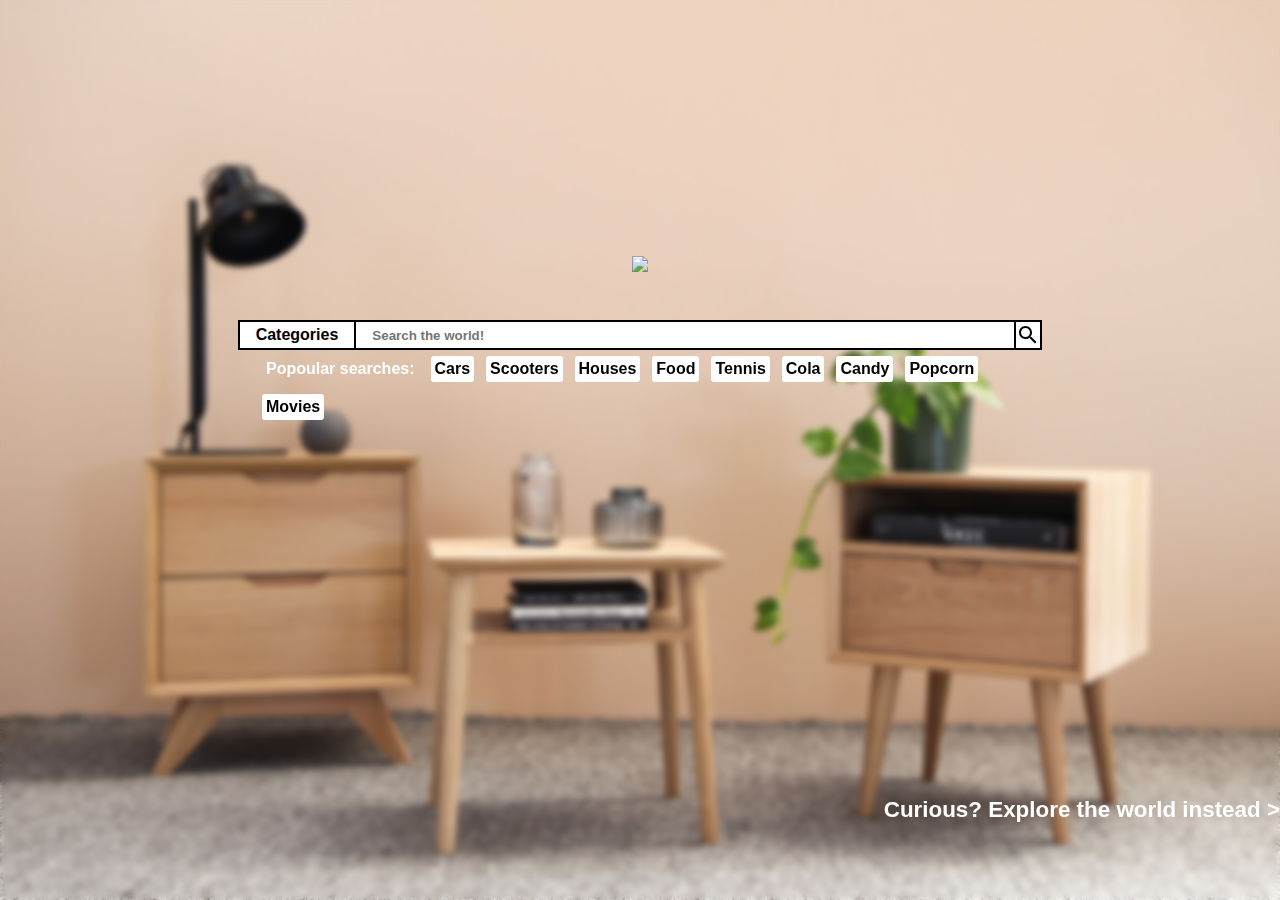
==== index.html @ 3ea2e5b1 "Fixed layout problems for mobile, also removed autosuggestions for my input fields" ====
<!DOCTYPE html>
<html lang="en" id="html">
	<meta charset="UTF-8">
	<title>Page Title</title>
	<meta name="viewport" content="width=device-width,initial-scale=1">
	<link rel="stylesheet" href="css/style.css">
	<style>
	</style>
	<script>
	</script>
	<body id="body">
		<span id="cover"></span>
		<main id="main">
			<img id="front_logo" src="img/logo.png">
			<div id="searcharea">
				<h4 id="categories">Categories</h4>
				<input autocomplete="off" id="searchbar" placeholder="Search the world!">
				<img id="search_btn" src="img/search_black_24dp.svg">
			</div>
			<div id="search_hints">
				<a>Popoular searches:</a>
				<a href="javascript: search('cars')">Cars</a>
				<a href="javascript: search('scooters')">Scooters</a>
				<a href="javascript: search('houses')">Houses</a>
				<a href="javascript: search('food')">Food</a>
				<a href="javascript: search('tennis')">Tennis</a>
				<a href="javascript: search('cola')">Cola</a>
				<a href="javascript: search('candy')">Candy</a>
				<a href="javascript: search('popcorn')">Popcorn</a>
				<a href="javascript: search('movies')">Movies</a>
			</div>
		</main>
		<footer>
			<h2 id="explore_text">Curious? Explore the world instead ></h2>
		</footer>
	</body>
	<script>
		function map(input, input_start, input_end, output_start, output_end) {
			return output_start + ((output_end - output_start) / (input_end - input_start)) * (input - input_start);
		}

		explore_text = document.getElementById("explore_text");
		cover = document.getElementById("cover");
		searchbar = document.getElementById("searchbar");
		search_btn = document.getElementById("search_btn");

		explore_text.addEventListener("click", event => {
			cover.className = ""; // this will remove any classes and therefore drag cover into the viewport
			setTimeout(function() {
				window.location.href = "/explore";
			}, 500) // this function will be executed 500ms later
		});

		function search_href() {
			val = searchbar.value;
			search(val);
		}
		function search(val) {
			cover.className = ""; // this will remove any classes and therefore drag cover into the viewport
			setTimeout(function() {
				window.location.href = "/search#q=" + val;
			}, 500) // this function will be executed 500ms later
		}

		searchbar.addEventListener("keypress", event => {
			if (event.key === 'Enter') {
				search_href();
			}
		});

		search_btn.addEventListener("click", event => {
			search_href();
		});
		window.onload = function(){
			cover.className = "";
			cover.classList.add("uncover_right");
			setTimeout(function() {
				// when animation is done, we reset by moving our cover above the viewport and back to the left
				cover.className="";
				cover.classList.add("temp_hide");
				cover.classList.add("uncover_left");
			}, 500);
		}

	</script>
</html>
---- css/style.css ----
/* Hide scrollbar for Chrome, Safari and Opera */
*::-webkit-scrollbar {
  display: none;
}

/* Hide scrollbar for IE, Edge and Firefox */
* {
  -ms-overflow-style: none;  /* IE and Edge */
  scrollbar-width: none;  /* Firefox */
}

* {
	margin: 0;
	font-family: Inter, Helvetica, sans-serif;
	font-weight: bold;
}
body {
	width: 100%;
	height: 100vh;
	display: flex;
	flex-direction: row;
	background-image: url("../img/background.jpeg");
	background-repeat: no-repeat;
	background-position: center;
	background-size: cover;
}
body:before {
	content: "";
	position: absolute;
	width : 100%;
	height: 100%;
	background: inherit;
	z-index: -1;

	filter        : blur(3px);
	-moz-filter   : blur(3px);
	-webkit-filter: blur(3px);
	-o-filter     : blur(3px);

	transition        : all 2s linear;
	-moz-transition   : all 2s linear;
	-webkit-transition: all 2s linear;
	-o-transition     : all 2s linear;
}
#info_holder {
	z-index: 100;
	position: fixed;
	width: 100%;
	height: 100%;
	top: 0;
	left: 0;
	right: 0;
	bottom: 0;
	transition: all .3s;
	-o-transition: all .3s;
	-moz-transition: all .3s;
	-webkit-transition: all .3s;
}
#info_holder > * {
	position: absolute;
	display: block;
	transition: all .3s;
	-o-transition: all .3s;
	-moz-transition: all .3s;
	-webkit-transition: all .3s;
}
#cover {
	position: fixed;
	width: 100vw;
	height: 100vh;
	z-index: 999;
	background: rgb(255,255,255);
	/* background: linear-gradient(180deg, rgba(255,255,255,1) 50%, rgba(255,255,255,0) 100%); */
	right: 100vw;
}
header {
	position: fixed;
	top: 0;
	width: 100vw;
	z-index: 2;
	display: inline-flex;
	flex-direction: row;
	padding: 1rem;
	background: rgba(0, 0, 0, 0.4);
}
header > img {
	width: 10vw;
}
#nav-sort {
	width: 20vw;
	margin: 1rem;
	padding-top: 1rem;
	margin-top: 5rem;

	border: 3px solid white;
	border-radius: 3px;
	background: rgba(255, 255, 255, 0.8);
}
#nav-sort * {
	text-align: center;
}
#nav-sort > *:first-child {
	/* This will always be the title */
	margin-right: 10%;
	margin-left: 10%;
	margin-bottom: 1rem;
	padding: 0.5rem;

	border: 3px solid black;
	border-radius: 3px;
	background: rgba(255, 255, 255, 0.8);
}
#nav-sort > ul {
	list-style: none;
	padding-inline-start: 0; /* In order to compensate for default padding on inline start */
}
#nav-sort > ul > li {
	margin-bottom: 1rem;
	border: 3px solid white;
	border-radius: 3px;
	background: rgba(255, 255, 255, 1);
	margin-right: 10%;
	margin-left: 10%;
	transition: all 0.5s;
	transition-timing-function: ease-in-out;
	cursor: pointer;
}
#nav-sort > ul > li.active {
	background: black;
	border: 3px solid black;
	color: white;
}
#main {
	position: fixed;
	top: 0;
	width: 100%;
	height: 100vh;
	display: flex;
	flex-direction: column;
	align-items: center;
}
#main-search {
	width: 100vw;
	display: grid;
	grid-template-columns: repeat(1, 1fr);
	grid-row-gap: 1rem;
	grid-column-gap: 1rem;
	overflow-x: hidden;
	margin-top: 5rem;
	padding-right: 1rem;
}
#main-search.explore {
	padding-left: 1rem;
}
#main-search > span {
	display: flex;
	align-items: center;
	justify-content: center;
	border: 3px solid white;
	border-radius: 3px;
	background: rgba(255, 255, 255, 0.8);
	padding: 1rem;
	aspect-ratio: 1;
}
#main-search > span > img {
	max-width: 100%;
	max-height: 100%;
}
#front_logo {
	margin-top: 20%;
	margin-bottom: 3rem;
}
#categories {
	margin-left: 1rem;
	margin-right: 1rem;
}
#searcharea {
	height: fit-content;
	display: flex;
	flex-direction: row;
	justify-content: center;
	align-items: center;
	border: 2px solid black;
	background: white;
}
#searchbar {
	height: 24px; /* Size of search picture */
	border: 2px solid black !important;
	border-style: hidden solid hidden solid !important;
	outline: none !important;
	padding-left: 1rem;
}
#search_hints {
	width: 60%;
	display: flex;
	flex-direction: row;
	flex-wrap: wrap;
	justify-content: start;
	align-items: start;
}
#search_hints > *:first-child {
	color: white;
}
#search_hints > *:not(:first-child) {
	display: block;
	background: white;
	border-radius: 3px;
	text-decoration: none;
	color: black;
	font-weight: bold;
}
#search_hints > * {
  margin: 6px;
  padding: 4px;
}
footer {
	width: 100%;
	height: 20%;
	
	position: fixed;
	bottom: 0;
	display: flex;
	flex-direction: column;
	justify-content: center;
	align-items: center;
}
#explore_text {
	color: white;
	cursor: pointer;
}

/* Following is for the keyframing and animations */
@keyframes explore_text_animation {
	from {margin-right: 6vw;}
	50% {margin-right: 2vw;}
	to {margin-right: 6vw;}
}

#explore_text {
	animation-name: explore_text_animation;
	animation-duration: 2.5s;
	animation-iteration-count: infinite;
	animation-timing-function: ease-in-out;
	font-size: 1.2rem;
}

@keyframes uncover_right_animation {
	from {right: 100vw;}
	to {right: 0;}
}

#cover {
	transition: right 0.5s;
	transition-timing-function: ease-in-out;
	right: 0vw;
}
#cover.uncover_left {
	/*animation-name: uncover_right_animation;
	animation-duration: 0.5s;
	animation-iteration-count: 1;
	animation-timing-function: ease-in-out;*/
	right: 100vw;
}
#cover.uncover_right {
	right: -100vw;
}
#cover.temp_hide {
	top: -100vh;
}
/* Following is media queries because properties set by the media queries needs to be prioritized */
@media only screen and (min-width: 540px) {
	#searchbar {
		width: 50vw;
	}
	#explore_text {
		font-size: 1.4rem;
	}
	footer {
		align-items: end;
	}
	#main-search {
		grid-template-columns: repeat(5, 1fr);
	}
}
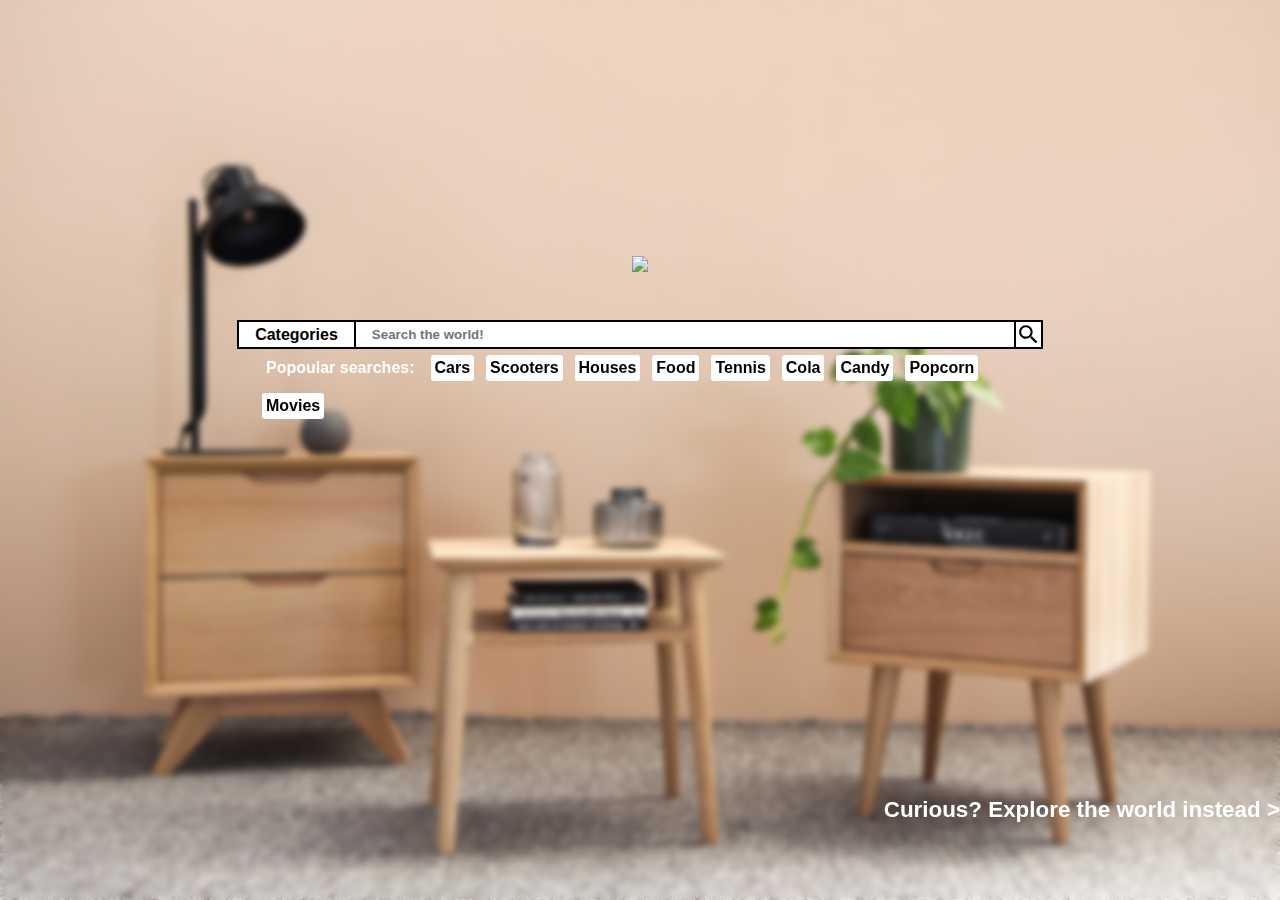
==== commit e7b9b6ca: "Changed sorting list of search page to work with mobile screens" ====
--- a/index.html
+++ b/index.html
@@ -13,7 +13,9 @@
 		<main id="main">
 			<img id="front_logo" src="img/logo.png">
 			<div id="searcharea">
-				<h4 id="categories">Categories</h4>
+				<span id="categories-container">
+					<h4 id="categories">Categories</h4>
+				</span>
 				<input autocomplete="off" id="searchbar" placeholder="Search the world!">
 				<img id="search_btn" src="img/search_black_24dp.svg">
 			</div>
--- a/css/style.css
+++ b/css/style.css
@@ -85,42 +85,45 @@
 }
 header > img {
 	width: 10vw;
+	display: none;
 }
 #nav-sort {
-	width: 20vw;
-	margin: 1rem;
-	padding-top: 1rem;
-	margin-top: 5rem;
-
-	border: 3px solid white;
-	border-radius: 3px;
-	background: rgba(255, 255, 255, 0.8);
+	position: fixed;
+	left: 50%;
+	top: 50%;
+	transform: translate(-50%, -50%);
+
+	width: 50vw;
+	border-radius: 3px;
+	border: 3px solid black;
+	background: rgba(255, 255, 255, 1);
+	padding: 3px;
+
+	/* Exclusive for mobile */
+	display: none;
+}
+#nav-sort.active {
+	display: block;
 }
 #nav-sort * {
 	text-align: center;
 }
 #nav-sort > *:first-child {
 	/* This will always be the title */
-	margin-right: 10%;
-	margin-left: 10%;
-	margin-bottom: 1rem;
+	margin-bottom: 3px;
 	padding: 0.5rem;
 
 	border: 3px solid black;
 	border-radius: 3px;
-	background: rgba(255, 255, 255, 0.8);
 }
 #nav-sort > ul {
 	list-style: none;
 	padding-inline-start: 0; /* In order to compensate for default padding on inline start */
 }
 #nav-sort > ul > li {
-	margin-bottom: 1rem;
 	border: 3px solid white;
 	border-radius: 3px;
 	background: rgba(255, 255, 255, 1);
-	margin-right: 10%;
-	margin-left: 10%;
 	transition: all 0.5s;
 	transition-timing-function: ease-in-out;
 	cursor: pointer;
@@ -148,6 +151,7 @@
 	overflow-x: hidden;
 	margin-top: 5rem;
 	padding-right: 1rem;
+	padding-left: 1rem;
 }
 #main-search.explore {
 	padding-left: 1rem;
@@ -170,18 +174,24 @@
 	margin-top: 20%;
 	margin-bottom: 3rem;
 }
+#searcharea {
+	height: fit-content;
+	display: flex;
+	flex-direction: row;
+	justify-content: center;
+	align-items: center;
+	border: 2px solid black;
+	background: white;
+	align-items: stretch;
+}
+#categories-container {
+	display: flex;
+	align-items: center;
+}
 #categories {
+	text-align: center;
 	margin-left: 1rem;
 	margin-right: 1rem;
-}
-#searcharea {
-	height: fit-content;
-	display: flex;
-	flex-direction: row;
-	justify-content: center;
-	align-items: center;
-	border: 2px solid black;
-	background: white;
 }
 #searchbar {
 	height: 24px; /* Size of search picture */
@@ -189,6 +199,23 @@
 	border-style: hidden solid hidden solid !important;
 	outline: none !important;
 	padding-left: 1rem;
+	padding-top: 0;
+}
+#search_btn:hover {
+	background: #ccc;
+}
+#sort_btn:hover {
+	background: #ccc;
+}
+#search_btn {
+	cursor: pointer;
+	transition: all 0.2s;
+}
+#sort_btn {
+	border: 2px solid black !important;
+	border-style: hidden hidden hidden dashed !important;
+	cursor: pointer;
+	transition: all 0.2s;
 }
 #search_hints {
 	width: 60%;
@@ -268,7 +295,10 @@
 	top: -100vh;
 }
 /* Following is media queries because properties set by the media queries needs to be prioritized */
-@media only screen and (min-width: 540px) {
+@media only screen and (min-width: 740px) {
+	header > img {
+		display: block;
+	}
 	#searchbar {
 		width: 50vw;
 	}
@@ -281,4 +311,32 @@
 	#main-search {
 		grid-template-columns: repeat(5, 1fr);
 	}
-}
+	#nav-sort {
+		display: block;
+		position: static; /* This is default value */
+		width: 20vw;
+		padding-top: 1rem;
+		background: rgba(255, 255, 255, 0.8);
+		margin: 1rem;
+		margin-top: 5rem;
+		transform: translate(0, 0);
+		opacity: 100;
+	}
+	#nav-sort > *:first-child {
+		margin-right: 10%;
+		margin-left: 10%;
+		margin-bottom: 1rem;
+		background: rgba(255, 255, 255, 0.8);
+	}
+	#nav-sort > ul > li {
+		margin-bottom: 1rem;
+		margin-right: 10%;
+		margin-left: 10%;
+	}
+	#main-search {
+		padding-left: 0;
+	}
+	#sort_btn {
+		display: none;
+	}
+}
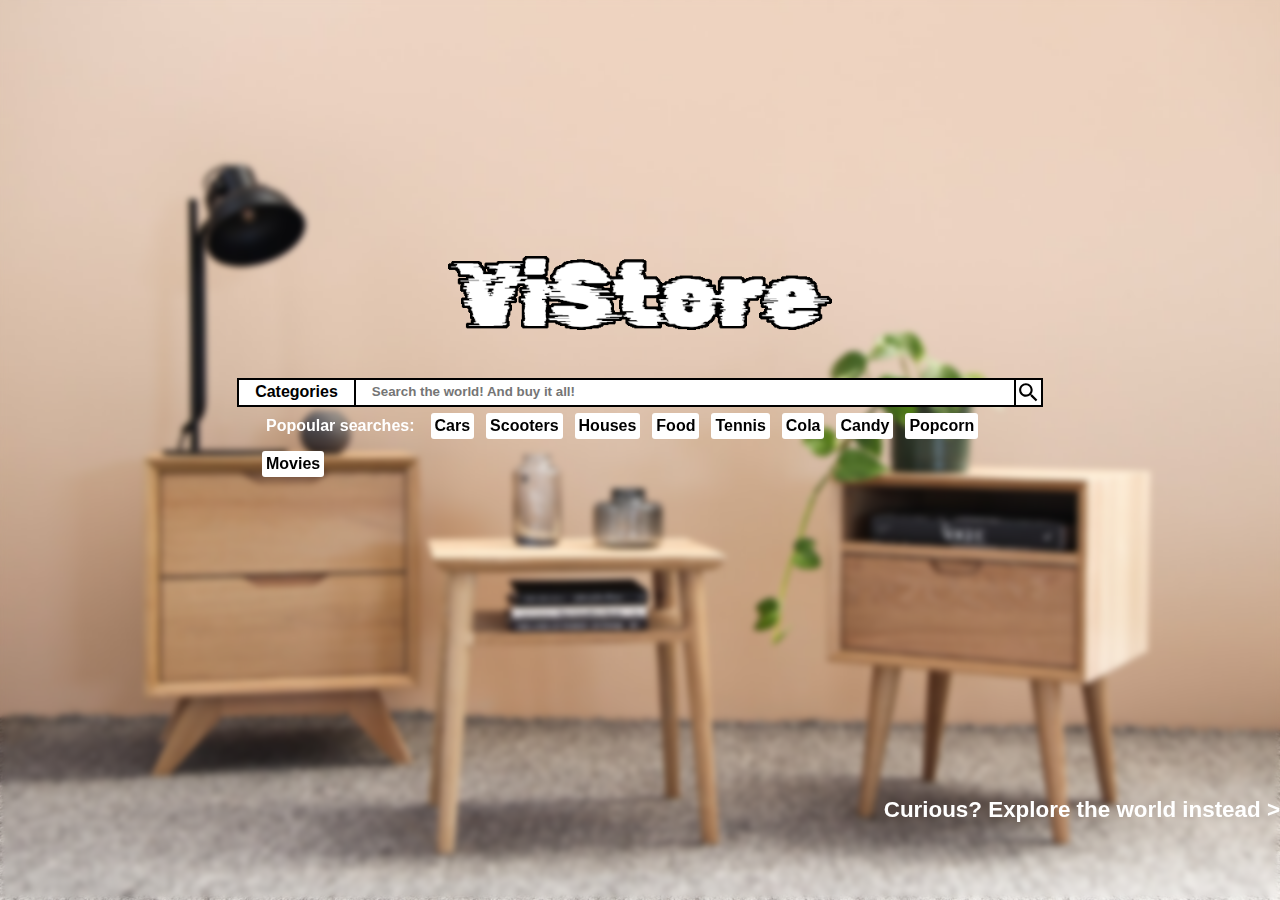
==== commit dcdb2e9d: "Changed slogan" ====
--- a/index.html
+++ b/index.html
@@ -1,13 +1,9 @@
 <!DOCTYPE html>
 <html lang="en" id="html">
 	<meta charset="UTF-8">
-	<title>Page Title</title>
+	<title>ViStore</title>
 	<meta name="viewport" content="width=device-width,initial-scale=1">
 	<link rel="stylesheet" href="css/style.css">
-	<style>
-	</style>
-	<script>
-	</script>
 	<body id="body">
 		<span id="cover"></span>
 		<main id="main">
@@ -16,7 +12,7 @@
 				<span id="categories-container">
 					<h4 id="categories">Categories</h4>
 				</span>
-				<input autocomplete="off" id="searchbar" placeholder="Search the world!">
+				<input autocomplete="off" id="searchbar" placeholder="Search the world! And buy it all!">
 				<img id="search_btn" src="img/search_black_24dp.svg">
 			</div>
 			<div id="search_hints">
--- a/css/style.css
+++ b/css/style.css
@@ -85,6 +85,7 @@
 }
 header > img {
 	width: 10vw;
+	margin-right: 0.5rem;
 	display: none;
 }
 #nav-sort {
@@ -142,6 +143,103 @@
 	flex-direction: column;
 	align-items: center;
 }
+#main-item {
+	width: 100vw;
+	padding-top: 5rem;
+	padding-bottom: 1rem;
+
+	display: flex;
+	flex-direction: column;
+	align-items: center;
+	justify-content: start;
+	overflow: scroll;
+}
+#main-item .container {
+	width: 90vw;
+	background-color: #f8f7f7;
+	
+	display: grid;
+	grid-template-areas:	"img img"
+				"des des"
+				"dat dat";
+	grid-template-columns:	1fr 1fr;
+	grid-template-rows:	50vh auto auto;
+	grid-gap: 0.5rem 1rem;
+	padding: 1rem;
+}
+#main-item .container .img {
+	grid-area: img;
+
+	background-size: cover;
+	background-position: 50%;
+	background-repeat: no-repeat;
+}
+#main-item .container > * {
+	background: rgba(255, 255, 255, 1);
+	box-shadow: 0 0 10px #ccc;
+}
+#main-item .container .section_heading {
+	display: flex;
+	flex-direction: row;
+	justify-content: start;
+	gap: 0.5rem;
+	margin-bottom: 0.5rem;
+}
+#data-container {
+	grid-area: dat;
+	padding: 1rem;
+}
+#data-container .item-name {
+	font-weight: bold;
+	margin-top: 1rem;
+	margin-bottom: 2rem;
+}
+#data-container .item-price {
+	font-weight: bold;
+}
+#data-container .btn-container {
+	width: 100%;
+	display: flex;
+	flex-direction: row;
+	justify-content: center;
+	align-items: center;
+}
+#buy-btn {
+	text-align: center;
+	padding: 0.5rem;
+	background: green;
+	text-decoration: none;
+	color: white;
+	transition: all 0.3s;
+}
+#buy-btn:hover {
+	/* To remove preset parameters */
+	color: white;
+	background: rgba(0, 200, 0, 1);
+	transform: perspective(200px) translateZ(10px);
+}
+#data-container section {
+	margin-top: 2rem;
+	display: flex;
+	flex-direction: column;
+	gap: 0.5rem;
+}
+#data-container .shipping-container span:not(:first-child) h3{
+	text-decoration: underline;
+}
+
+
+#data-container .payment-container .icons > * {
+	height: 15px;
+	margin-right: 10px;
+}
+#data-container *:not(b){
+	font-weight: normal;
+}
+#description-container {
+	grid-area: des;
+	padding: 1rem;
+}
 #main-search {
 	width: 100vw;
 	display: grid;
@@ -149,7 +247,10 @@
 	grid-row-gap: 1rem;
 	grid-column-gap: 1rem;
 	overflow-x: hidden;
-	margin-top: 5rem;
+	margin-top: 4rem;
+	margin-bottom: 1rem;
+
+	padding-top: 1rem;
 	padding-right: 1rem;
 	padding-left: 1rem;
 }
@@ -158,6 +259,7 @@
 }
 #main-search > span {
 	display: flex;
+	flex-direction: column;
 	align-items: center;
 	justify-content: center;
 	border: 3px solid white;
@@ -165,14 +267,52 @@
 	background: rgba(255, 255, 255, 0.8);
 	padding: 1rem;
 	aspect-ratio: 1;
-}
-#main-search > span > img {
-	max-width: 100%;
-	max-height: 100%;
+	transition: all 0.3s;
+	cursor: pointer;
+}
+#main-search > span:hover {
+	transform: perspective(200px) translateZ(10px);
+}
+#main-search > span > span.img {
+	height: 80%;
+	min-height: 80%;
+	width: 100%;
+	background-size: cover;
+	background-position: 50%;
+	background-repeat: no-repeat;
+}
+#main-search > span > p {
+	max-height: 20%;
+	font-weight: normal;
+	margin-top: 2.5%;
+	margin-bottom: 2.5%;
+	line-height: 1;
+
+	display: -webkit-box;
+	-webkit-line-clamp: 2; /* number of lines to show */
+	-webkit-box-orient: vertical;
+	overflow: hidden;
+}
+#main-search > span > span:last-child {
+	height: 5%;
+	width: 100%;
+	display: flex;
+	flex-direction: row;
+}
+#main-search > span > span:last-child > h4:first-child {
+	width: 50%;
+	text-align: left;
+}
+#main-search > span > span:last-child > h4:last-child {
+	width: 50%;
+	text-align: right;
+	color: rgba(0, 0, 0, 0.7);
+	font-size: 0.9rem;
 }
 #front_logo {
 	margin-top: 20%;
 	margin-bottom: 3rem;
+	width: 50vw;
 }
 #searcharea {
 	height: fit-content;
@@ -295,7 +435,25 @@
 	top: -100vh;
 }
 /* Following is media queries because properties set by the media queries needs to be prioritized */
+@media only screen and (min-width: 540px) {
+	#main-search {
+		grid-template-columns: repeat(2, 1fr);
+	}
+}
 @media only screen and (min-width: 740px) {
+	#main-search {
+		grid-template-columns: repeat(3, 1fr);
+	}
+}
+@media only screen and (min-width: 940px) { 
+	#main-search {
+		grid-template-columns: repeat(4, 1fr);
+	}
+}
+@media only screen and (min-width: 1240px) { 
+	#front_logo {
+		width: 30vw;
+	}
 	header > img {
 		display: block;
 	}
@@ -308,16 +466,29 @@
 	footer {
 		align-items: end;
 	}
+	#main-item .container {
+		grid-template-areas:	"img dat"
+					"des dat";
+		width: 50vw;
+		grid-template-rows: 50vh auto auto;
+	}
 	#main-search {
 		grid-template-columns: repeat(5, 1fr);
+		width: 90vw;
+	}
+	#main-search.explore {
+		padding-left: 10vw;
+		padding-right: 10vw;
+		width: 100vw;
 	}
 	#nav-sort {
 		display: block;
 		position: static; /* This is default value */
-		width: 20vw;
+		width: 10vw;
 		padding-top: 1rem;
 		background: rgba(255, 255, 255, 0.8);
 		margin: 1rem;
+		margin-right: 0;
 		margin-top: 5rem;
 		transform: translate(0, 0);
 		opacity: 100;
@@ -333,9 +504,6 @@
 		margin-right: 10%;
 		margin-left: 10%;
 	}
-	#main-search {
-		padding-left: 0;
-	}
 	#sort_btn {
 		display: none;
 	}
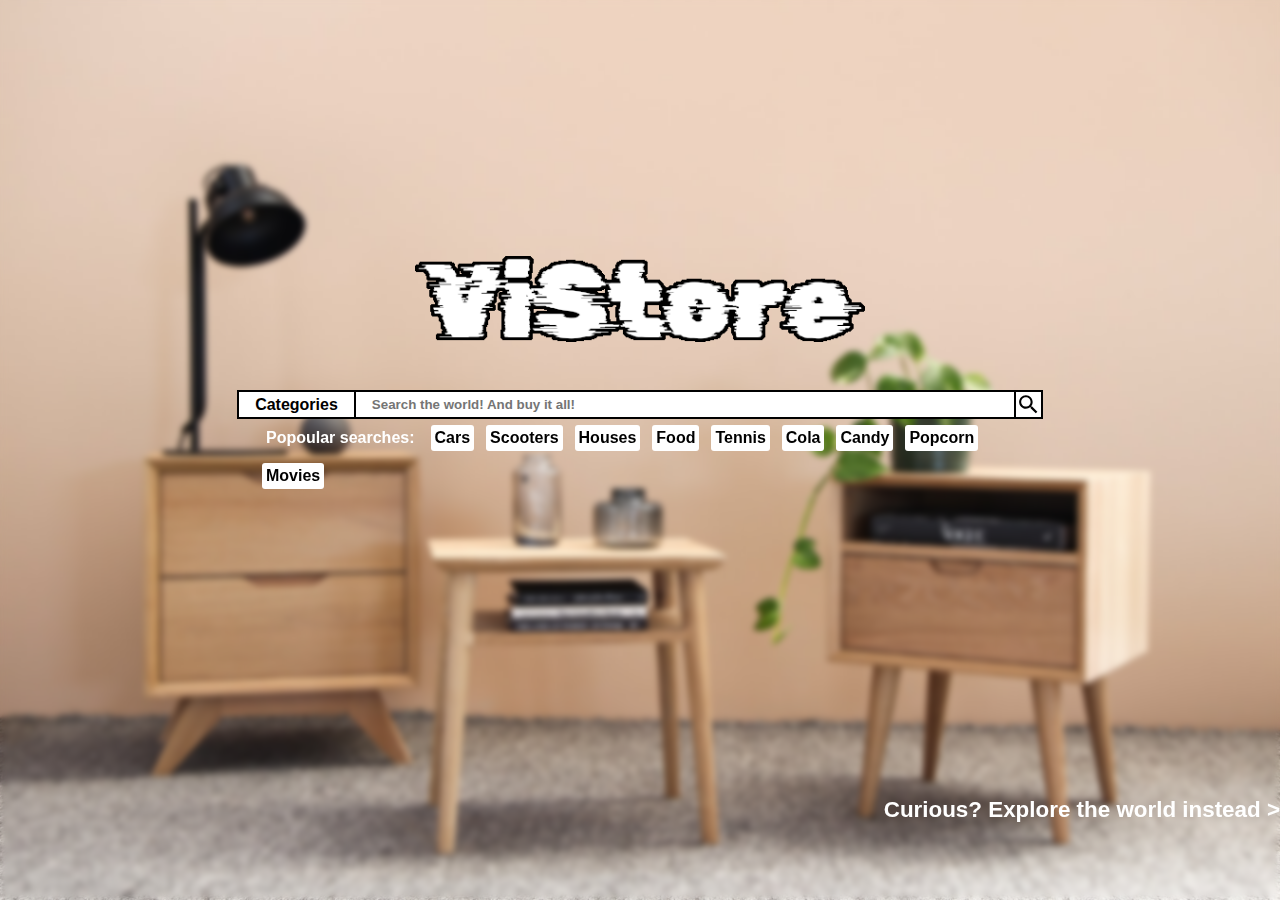
==== commit 4d973b54: "Changed normal tags for samantic ones, changed headings" ====
--- a/index.html
+++ b/index.html
@@ -7,16 +7,16 @@
 	<body id="body">
 		<span id="cover"></span>
 		<main id="main">
-			<img id="front_logo" src="img/logo.png">
+			<img id="front_logo" src="img/logo.png" alt="logo">
 			<div id="searcharea">
 				<span id="categories-container">
-					<h4 id="categories">Categories</h4>
+					<p id="categories">Categories</p>
 				</span>
 				<input autocomplete="off" id="searchbar" placeholder="Search the world! And buy it all!">
-				<img id="search_btn" src="img/search_black_24dp.svg">
+				<img id="search_btn" src="img/search_black_24dp.svg" alt="search">
 			</div>
 			<div id="search_hints">
-				<a>Popoular searches:</a>
+				<p>Popoular searches:</p>
 				<a href="javascript: search('cars')">Cars</a>
 				<a href="javascript: search('scooters')">Scooters</a>
 				<a href="javascript: search('houses')">Houses</a>
@@ -32,53 +32,5 @@
 			<h2 id="explore_text">Curious? Explore the world instead ></h2>
 		</footer>
 	</body>
-	<script>
-		function map(input, input_start, input_end, output_start, output_end) {
-			return output_start + ((output_end - output_start) / (input_end - input_start)) * (input - input_start);
-		}
-
-		explore_text = document.getElementById("explore_text");
-		cover = document.getElementById("cover");
-		searchbar = document.getElementById("searchbar");
-		search_btn = document.getElementById("search_btn");
-
-		explore_text.addEventListener("click", event => {
-			cover.className = ""; // this will remove any classes and therefore drag cover into the viewport
-			setTimeout(function() {
-				window.location.href = "/explore";
-			}, 500) // this function will be executed 500ms later
-		});
-
-		function search_href() {
-			val = searchbar.value;
-			search(val);
-		}
-		function search(val) {
-			cover.className = ""; // this will remove any classes and therefore drag cover into the viewport
-			setTimeout(function() {
-				window.location.href = "/search#q=" + val;
-			}, 500) // this function will be executed 500ms later
-		}
-
-		searchbar.addEventListener("keypress", event => {
-			if (event.key === 'Enter') {
-				search_href();
-			}
-		});
-
-		search_btn.addEventListener("click", event => {
-			search_href();
-		});
-		window.onload = function(){
-			cover.className = "";
-			cover.classList.add("uncover_right");
-			setTimeout(function() {
-				// when animation is done, we reset by moving our cover above the viewport and back to the left
-				cover.className="";
-				cover.classList.add("temp_hide");
-				cover.classList.add("uncover_left");
-			}, 500);
-		}
-
-	</script>
+	<script src="js/main.js"></script>
 </html>
--- a/css/style.css
+++ b/css/style.css
@@ -41,6 +41,11 @@
 	-moz-transition   : all 2s linear;
 	-webkit-transition: all 2s linear;
 	-o-transition     : all 2s linear;
+}
+mark {
+	/* Override agent styling */
+	background-color: transparent;
+	font-weight: bold;
 }
 #info_holder {
 	z-index: 100;
@@ -87,8 +92,9 @@
 	width: 10vw;
 	margin-right: 0.5rem;
 	display: none;
-}
-#nav-sort {
+	cursor: pointer;
+}
+#aside-sort {
 	position: fixed;
 	left: 50%;
 	top: 50%;
@@ -103,13 +109,13 @@
 	/* Exclusive for mobile */
 	display: none;
 }
-#nav-sort.active {
+#aside-sort.active {
 	display: block;
 }
-#nav-sort * {
+#aside-sort * {
 	text-align: center;
 }
-#nav-sort > *:first-child {
+#aside-sort > *:first-child {
 	/* This will always be the title */
 	margin-bottom: 3px;
 	padding: 0.5rem;
@@ -117,11 +123,11 @@
 	border: 3px solid black;
 	border-radius: 3px;
 }
-#nav-sort > ul {
+#aside-sort > ul {
 	list-style: none;
 	padding-inline-start: 0; /* In order to compensate for default padding on inline start */
 }
-#nav-sort > ul > li {
+#aside-sort > ul > li {
 	border: 3px solid white;
 	border-radius: 3px;
 	background: rgba(255, 255, 255, 1);
@@ -129,10 +135,13 @@
 	transition-timing-function: ease-in-out;
 	cursor: pointer;
 }
-#nav-sort > ul > li.active {
+#aside-sort > ul > li.active {
 	background: black;
 	border: 3px solid black;
 	color: white;
+}
+#aside-sort > p {
+	font-size: 1.2em;
 }
 #main {
 	position: fixed;
@@ -153,6 +162,12 @@
 	align-items: center;
 	justify-content: start;
 	overflow: scroll;
+}
+#main-item h1 {
+	font-size: 1.5em;
+}
+#main-item h2 {
+	font-size: 1.17em;
 }
 #main-item .container {
 	width: 90vw;
@@ -257,7 +272,7 @@
 #main-search.explore {
 	padding-left: 1rem;
 }
-#main-search > span {
+#main-search > article {
 	display: flex;
 	flex-direction: column;
 	align-items: center;
@@ -270,10 +285,10 @@
 	transition: all 0.3s;
 	cursor: pointer;
 }
-#main-search > span:hover {
+#main-search > article:hover {
 	transform: perspective(200px) translateZ(10px);
 }
-#main-search > span > span.img {
+#main-search > article > figure {
 	height: 80%;
 	min-height: 80%;
 	width: 100%;
@@ -281,7 +296,7 @@
 	background-position: 50%;
 	background-repeat: no-repeat;
 }
-#main-search > span > p {
+#main-search > article > p:not(:last-child) {
 	max-height: 20%;
 	font-weight: normal;
 	margin-top: 2.5%;
@@ -293,17 +308,17 @@
 	-webkit-box-orient: vertical;
 	overflow: hidden;
 }
-#main-search > span > span:last-child {
+#main-search > article > p:last-child {
 	height: 5%;
 	width: 100%;
 	display: flex;
 	flex-direction: row;
 }
-#main-search > span > span:last-child > h4:first-child {
+#main-search > article > p:last-child > mark:first-child {
 	width: 50%;
 	text-align: left;
 }
-#main-search > span > span:last-child > h4:last-child {
+#main-search > article > p:last-child > mark:last-child {
 	width: 50%;
 	text-align: right;
 	color: rgba(0, 0, 0, 0.7);
@@ -313,6 +328,7 @@
 	margin-top: 20%;
 	margin-bottom: 3rem;
 	width: 50vw;
+	max-width: 450px;
 }
 #searcharea {
 	height: fit-content;
@@ -452,7 +468,7 @@
 }
 @media only screen and (min-width: 1240px) { 
 	#front_logo {
-		width: 30vw;
+		width: 450px;
 	}
 	header > img {
 		display: block;
@@ -481,7 +497,7 @@
 		padding-right: 10vw;
 		width: 100vw;
 	}
-	#nav-sort {
+	#aside-sort {
 		display: block;
 		position: static; /* This is default value */
 		width: 10vw;
@@ -493,13 +509,13 @@
 		transform: translate(0, 0);
 		opacity: 100;
 	}
-	#nav-sort > *:first-child {
+	#aside-sort > *:first-child {
 		margin-right: 10%;
 		margin-left: 10%;
 		margin-bottom: 1rem;
 		background: rgba(255, 255, 255, 0.8);
 	}
-	#nav-sort > ul > li {
+	#aside-sort > ul > li {
 		margin-bottom: 1rem;
 		margin-right: 10%;
 		margin-left: 10%;
